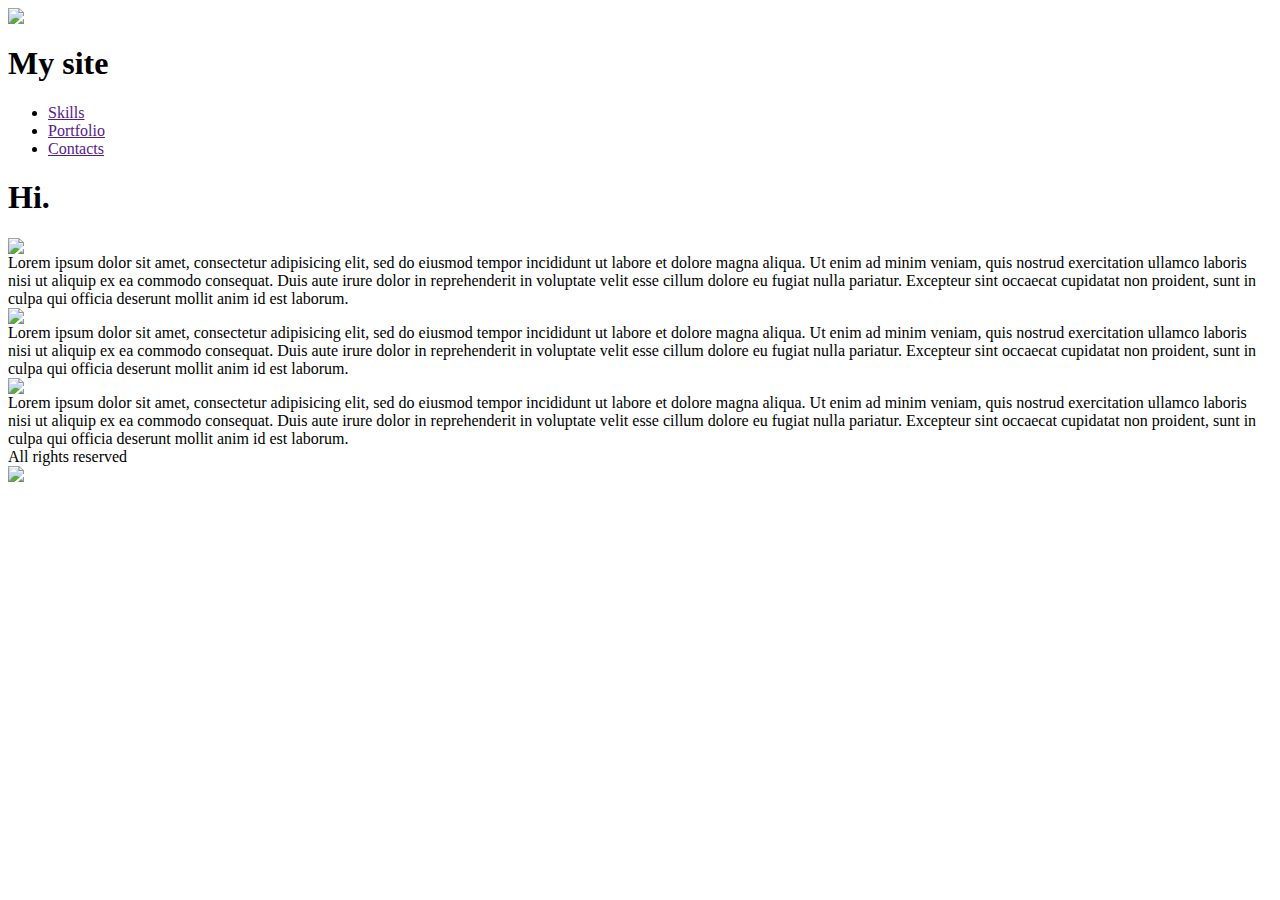
==== index.html @ ac073b65 "initial project version" ====
<html>
<head>
	
	<title>MySite</title>
	<link rel="icon" type="image/vnd.microsoft.icon" href="favicon.ico" />
   <meta name="viewport" content="width=device-width, initial-scale=1"> 
	<script src="http://ajax.googleapis.com/ajax/libs/jquery/1.11.2/jquery.min.js"></script>
  <script src="porgesn.js"></script>
	
  <link rel="stylesheet" type="text/css" href="styles.css" />
  
	
  <!-- MDL Google    -->
  <link rel="stylesheet" href="https://storage.googleapis.com/code.getmdl.io/1.0.0/material.deep_orange-green.min.css">
  <script src="https://storage.googleapis.com/code.getmdl.io/1.0.0/material.min.js"></script>
  <link rel="stylesheet" href="https://fonts.googleapis.com/icon?family=Material+Icons">
  <link rel="stylesheet" href="http://fonts.googleapis.com/css?family=Roboto:300,400,500,700" rel="stylesheet" type="text/css">
  <!-- MDL Google   !--> 
  
  <!-- less -->
  <!-- <script src="//cdnjs.cloudflare.com/ajax/libs/less.js/2.5.1/less.min.js"></script> -->
  <!-- less -->
    <script type="text/javascript">
    $( document ).ready( function(){
 
    $d( ".menu-ico" ).click(function() {
    
   $(".menu").show();
    //$(".menu").attr("id","menu");
    
  });
    //$( "#menu" ).click(function() {
    
   
    //$(".menu").attr("id","");
 // });
    $(".menu").click(function(){
      $(".menu").hide();
    });


});//ready








    </script>   
</head>
<body>

  
  <header >
     <span class="menu-ico"><img src="ic_menu_white_48dp.png"></span>
     <h1> My  site</h1>
     
     <div class="menu" id="">
      <ul>
        <li><a href="">Skills</a></li>
        <li><a href="">Portfolio</a></li>
        <li><a href="">Contacts</a></li>
      </ul>
     </div>

  </header>
  
  <main>
    <h1>Hi. </h1>
    <div class="page-content">
    	
    </div>
    <div class="content-card">
      <div class="card-img"><img src="html5.svg"></div>
      <div class="card-text">Lorem ipsum dolor sit amet, consectetur adipisicing elit, sed do eiusmod
      tempor incididunt ut labore et dolore magna aliqua. Ut enim ad minim veniam,
      quis nostrud exercitation ullamco laboris nisi ut aliquip ex ea commodo
      consequat. Duis aute irure dolor in reprehenderit in voluptate velit esse
      cillum dolore eu fugiat nulla pariatur. Excepteur sint occaecat cupidatat non
      proident, sunt in culpa qui officia deserunt mollit anim id est laborum.</div>
      

    </div>
    <div class="content-card">
      <div class="card-img"><img src="css3.svg"></div>
      <div class="card-text">Lorem ipsum dolor sit amet, consectetur adipisicing elit, sed do eiusmod
      tempor incididunt ut labore et dolore magna aliqua. Ut enim ad minim veniam,
      quis nostrud exercitation ullamco laboris nisi ut aliquip ex ea commodo
      consequat. Duis aute irure dolor in reprehenderit in voluptate velit esse
      cillum dolore eu fugiat nulla pariatur. Excepteur sint occaecat cupidatat non
      proident, sunt in culpa qui officia deserunt mollit anim id est laborum.</div>
      
    </div>
    <div class="content-card">
      <div class="card-img"><img src="js.svg"></div>
      <div class="card-text">Lorem ipsum dolor sit amet, consectetur adipisicing elit, sed do eiusmod
      tempor incididunt ut labore et dolore magna aliqua. Ut enim ad minim veniam,
      quis nostrud exercitation ullamco laboris nisi ut aliquip ex ea commodo
      consequat. Duis aute irure dolor in reprehenderit in voluptate velit esse
      cillum dolore eu fugiat nulla pariatur. Excepteur sint occaecat cupidatat non
      proident, sunt in culpa qui officia deserunt mollit anim id est laborum.</div>
      
    </div>

  
  </main>




	<footer >

    <span>All rights reserved</span>
		<div class="social-network">
      <a href="http://vk.com">
        <imcg src="vk.png">

      </a>
      <a href="vk.com">
        <img src="fb.png">

      </a>
    </div>

	</footer>


</body>
</html>
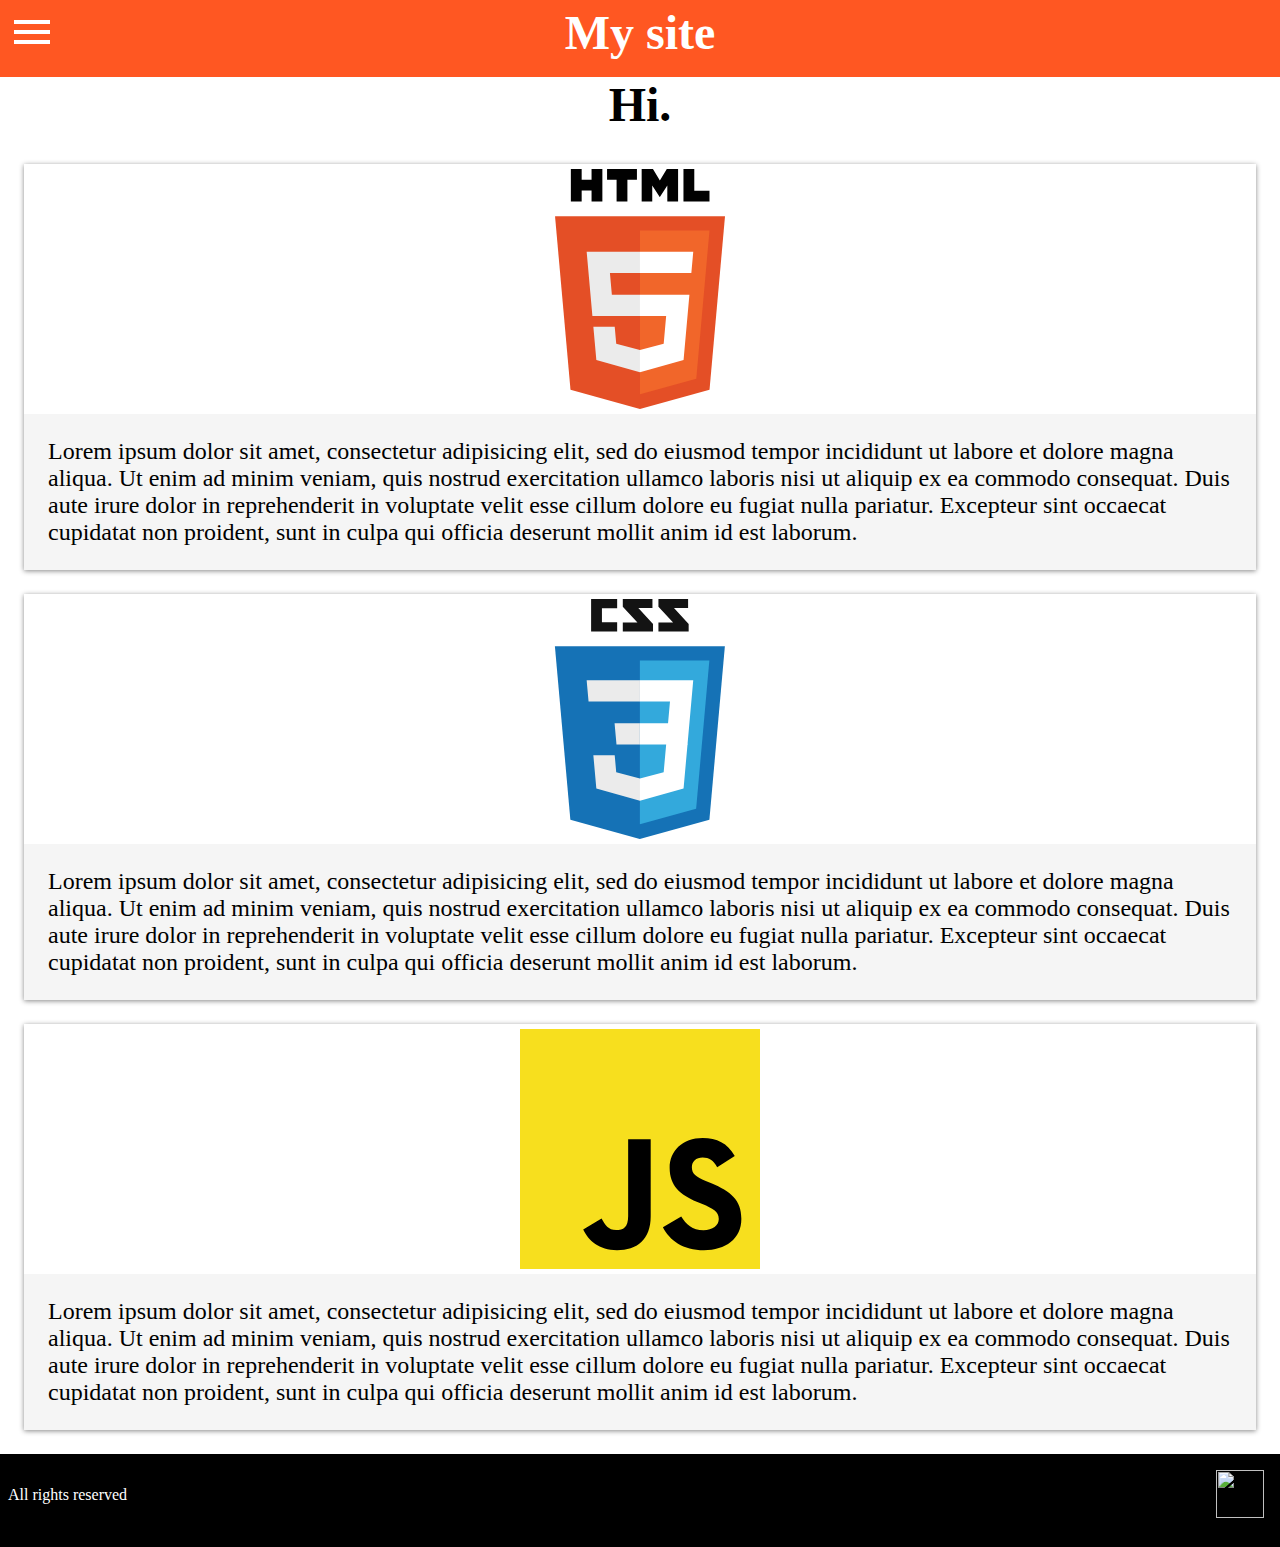
==== commit 387c8380: "index fixes" ====
--- a/index.html
+++ b/index.html
@@ -1,9 +1,9 @@
+<!DOCTYPE html> 
 <html>
 <head>
-	
 	<title>MySite</title>
-	<link rel="icon" type="image/vnd.microsoft.icon" href="favicon.ico" />
-   <meta name="viewport" content="width=device-width, initial-scale=1"> 
+	<link rel="icon" type="image/vnd.microsoft.icon" href="favicon.ico" charset="utf-8"  />
+   <meta name="viewport" content="width=device-width, initial-scale=1"/> 
 	<script src="http://ajax.googleapis.com/ajax/libs/jquery/1.11.2/jquery.min.js"></script>
   <script src="porgesn.js"></script>
 	
@@ -11,10 +11,10 @@
   
 	
   <!-- MDL Google    -->
-  <link rel="stylesheet" href="https://storage.googleapis.com/code.getmdl.io/1.0.0/material.deep_orange-green.min.css">
+  <link rel="stylesheet" href="https://storage.googleapis.com/code.getmdl.io/1.0.0/material.deep_orange-green.min.css"/>
   <script src="https://storage.googleapis.com/code.getmdl.io/1.0.0/material.min.js"></script>
-  <link rel="stylesheet" href="https://fonts.googleapis.com/icon?family=Material+Icons">
-  <link rel="stylesheet" href="http://fonts.googleapis.com/css?family=Roboto:300,400,500,700" rel="stylesheet" type="text/css">
+  <link rel="stylesheet" href="https://fonts.googleapis.com/icon?family=Material+Icons"/>
+  <link rel="stylesheet" href="http://fonts.googleapis.com/css?family=Roboto:300,400,500,700" rel="stylesheet" type="text/css"/>
   <!-- MDL Google   !--> 
   
   <!-- less -->
--- a/styles.css
+++ b/styles.css
@@ -0,0 +1,165 @@
+
+html{
+	width: 100%;
+	margin: 0em;
+
+}
+body{
+	margin:0em;
+}
+
+header{
+	background-color: rgb(255,87,34);
+	box-shadow: 0 1px 8px 1px #888888;
+	height: 4.8em;
+	color: white;
+	
+}
+
+header h1{
+	
+	padding: 5px;
+	margin: 0em;
+	text-align: center;
+	font-size: 3em;
+
+}
+.menu-ico{
+	float: left;
+	margin: 0.5em;
+	padding:  0em;
+	position: absolute;
+
+}
+
+@-webkit-keyframes tap{
+	from{
+		margin-left: -10em;
+		display: none;
+
+		
+	}
+	to{
+		margin-left: 0em;
+		display: block;
+		
+	}
+}
+.menu{
+	/*display: block;*/
+	-webkit-animation: tap 0.3s  ease;
+	position: absolute;
+	width: 80%;
+	height: 100%;
+	background-color: white;
+	z-index: 100;
+}
+#menu li{
+	font-size: 2em;
+	padding: 1em 0.5em;
+}
+.menu{
+	margin-left: 0em;
+	display: none;
+	 
+
+}
+@color:rgb(255,87,34);
+.menu ul{
+	background-color: @color;
+	padding: 0px;
+}
+.menu li{
+	
+	font-size: 2em;
+	padding: 1em 0.5em;
+	border-bottom: solid 1px black;
+}
+
+
+main{
+	background-color: white;
+	min-height: 5em;
+	font-size: 1.5em;
+
+}
+main h1{
+	text-align: center;
+	margin-top: 0em;
+}
+main .content-card{
+	margin: 1em;
+	padding: 0em;
+	background-color: whitesmoke;
+	box-shadow: 0 1px 5px 0px #888888 ;
+
+}
+.content-card .card-img{
+	
+	height:10em;
+	padding:5px;
+	background-color: white;
+}
+.card-img img{
+	width: 100%;
+	height: 100%;
+	
+}
+.card-text{
+	padding: 1em;
+
+}
+
+footer{
+	background-color: black;
+	color: white;
+	height: 4.8em;
+	padding-top: 1em;
+
+}
+footer span{
+	display: inline-block;
+	padding: 1em 0.5em;
+}
+.social-network{
+	float: right;
+
+	
+}
+.social-network a{
+	padding: 0em 1em;
+
+}
+.social-network img{
+	height: 48px;
+	width: 48px;
+
+
+}
+
+ 
+
+
+
+
+ .demo-card-wide > .mdl-card__title {
+    color: #fff;
+    height: 176px;
+    background-color: #F44336;
+  }
+  
+  .title p{
+  	color: blue;
+  	
+  	font-size: 2em;
+  	padding: 16px 32px;
+  }
+  
+  .page-content p{
+  	padding: 2em;
+
+  }
+  .page-content h1{
+  	text-align: center;
+
+  }